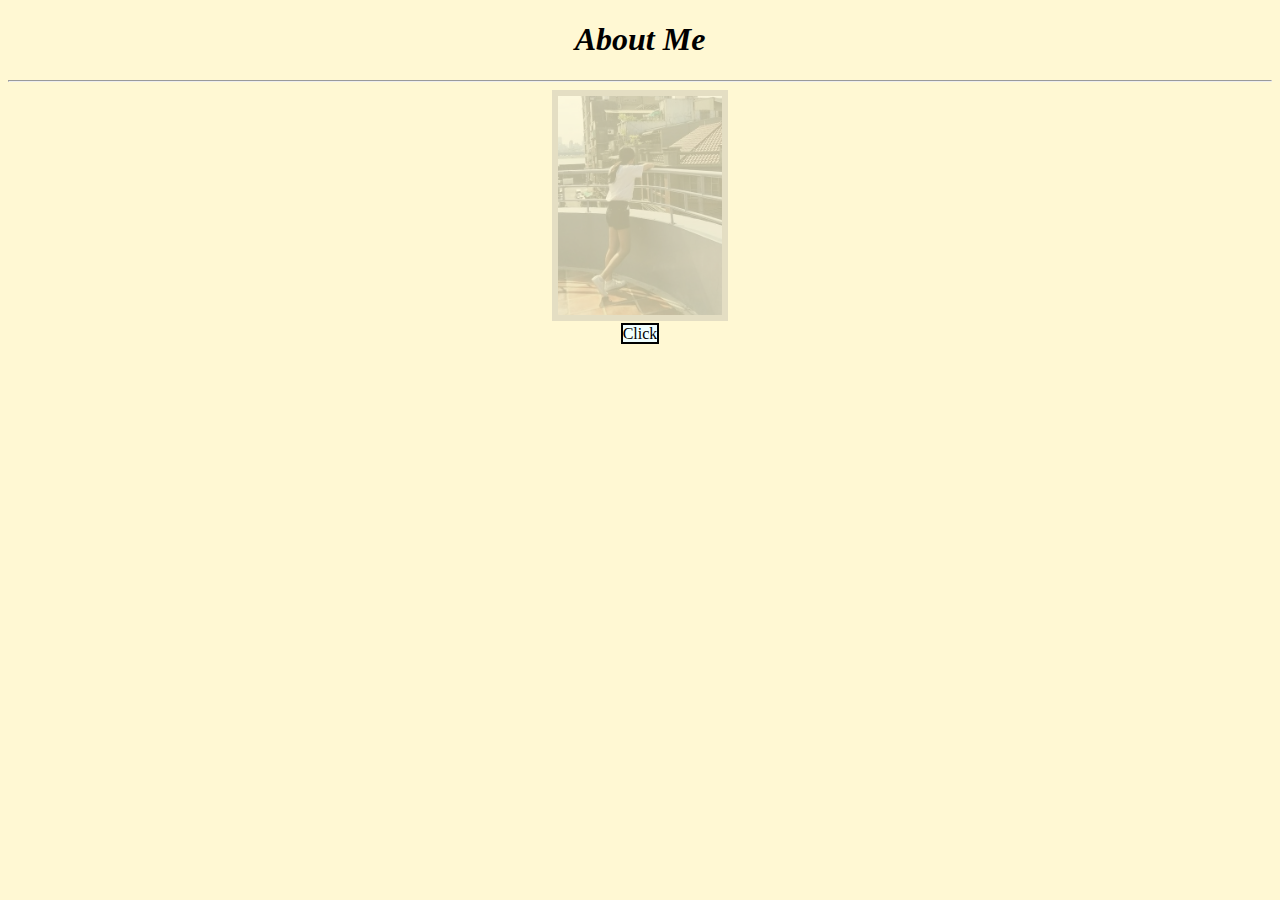
==== index.html @ 86d1672e "button跳轉頁面測試" ====
<!DOCTYPE html>
<html lang="en">
<head>
    <meta charset="UTF-8">
    <title>Hello</title>

<script
src="https://ajax.googleapis.com/ajax/libs/jquery/3.3.1/jquery.min.js"></script>
<script>
    $(document).ready(function(){
        $("img").hide();
        $("img").fadeIn(2000);
        $("p").hide();
        $("button1").click(function(){
            $("p").slideToggle(1000);
        });
    });
</script>
</head>
<body style="background-color: #fff8d3;">
    
    <div style="background-color: #fff8d3; text-align: center;"><h1><em><strong>About Me</strong></em></h1>
    <hr></hr>
    
    <img src="me.jpg" width="13%" style="border:6px #9b9797 solid;padding:0px;">

    <div style="text-align: center;">
        <!-- <button1 style="background-color: azure;">Click</button> -->
        <button1 style="border:2px #000000 solid;padding:0px; background-color: azure;">Click</button>
    </div>
    
    <p><strong>姓名：</strong>夏珮瑄</p>
    <p><strong>科系：</strong>醫學資訊與創新應用學士學位學程</p>
    <p><strong>興趣：</strong>♪ 學樂器 ♪</p>
    <p><strong>社團：</strong><a href="https://www.facebook.com/fjutennisclub/?ref=pages_you_manage" target="_blank">網球社  <a href="https://www.instagram.com/fjutennis_10th/" target="_blank">🎾</a></p>
    <p><strong>IG：</strong><a href="https://instagram.com/peipei.__?utm_medium=copy_link" target="_blank">peipei.__</a></p>
    <div>
    <p><button onclick="window.location.href='../JoanneHsia.github.io/musical.html'" type="button" id="add">認識管樂器</button></p>
    </div>
</div>
</body>
</html>
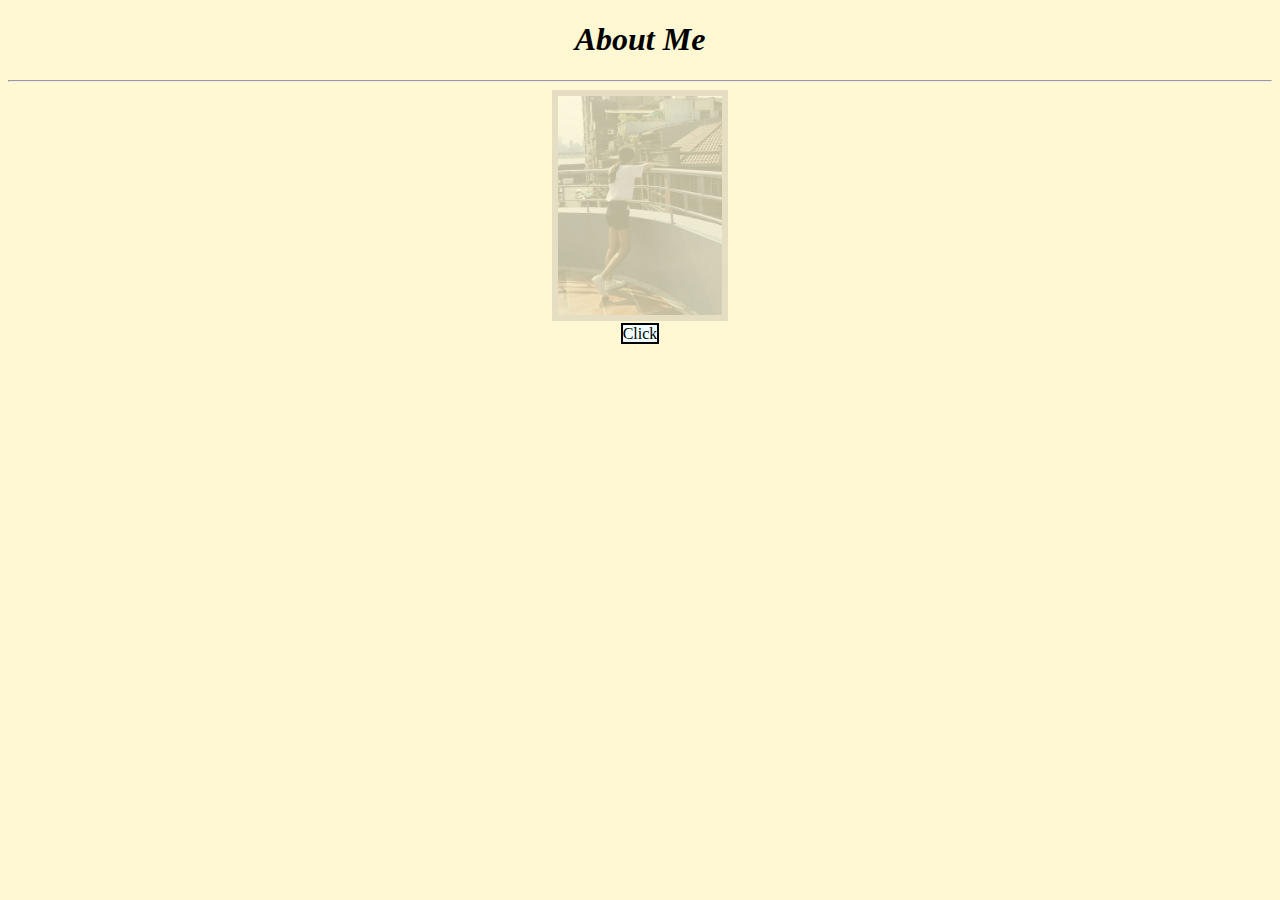
==== commit 2f1fc75a: "跳轉頁面" ====
--- a/index.html
+++ b/index.html
@@ -35,8 +35,8 @@
     <p><strong>社團：</strong><a href="https://www.facebook.com/fjutennisclub/?ref=pages_you_manage" target="_blank">網球社  <a href="https://www.instagram.com/fjutennis_10th/" target="_blank">🎾</a></p>
     <p><strong>IG：</strong><a href="https://instagram.com/peipei.__?utm_medium=copy_link" target="_blank">peipei.__</a></p>
     <div>
-    <p><button onclick="window.location.href='../JoanneHsia.github.io/musical.html'" type="button" id="add">認識管樂器</button></p>
-    </div>
+    <p><button onclick="location.href='musical.html'" type="button" id="add">認識管樂器</button></p>
+    </div> 
 </div>
 </body>
 </html>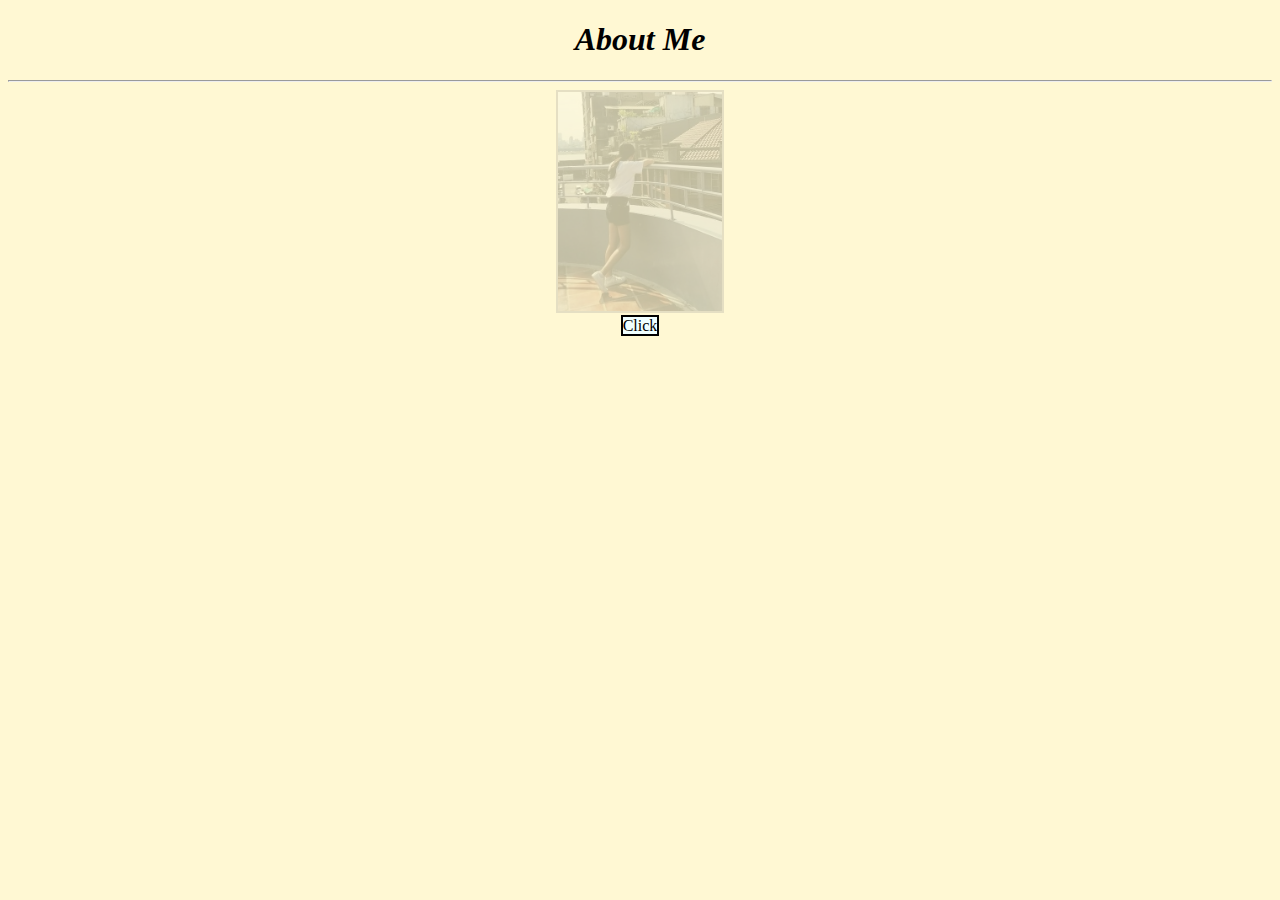
==== commit 70e77f95: "縮小照片框" ====
--- a/index.html
+++ b/index.html
@@ -22,7 +22,7 @@
     <div style="background-color: #fff8d3; text-align: center;"><h1><em><strong>About Me</strong></em></h1>
     <hr></hr>
     
-    <img src="me.jpg" width="13%" style="border:6px #9b9797 solid;padding:0px;">
+    <img src="me.jpg" width="13%" style="border:2.6px #9b9797 solid;padding:0px;">
 
     <div style="text-align: center;">
         <!-- <button1 style="background-color: azure;">Click</button> -->
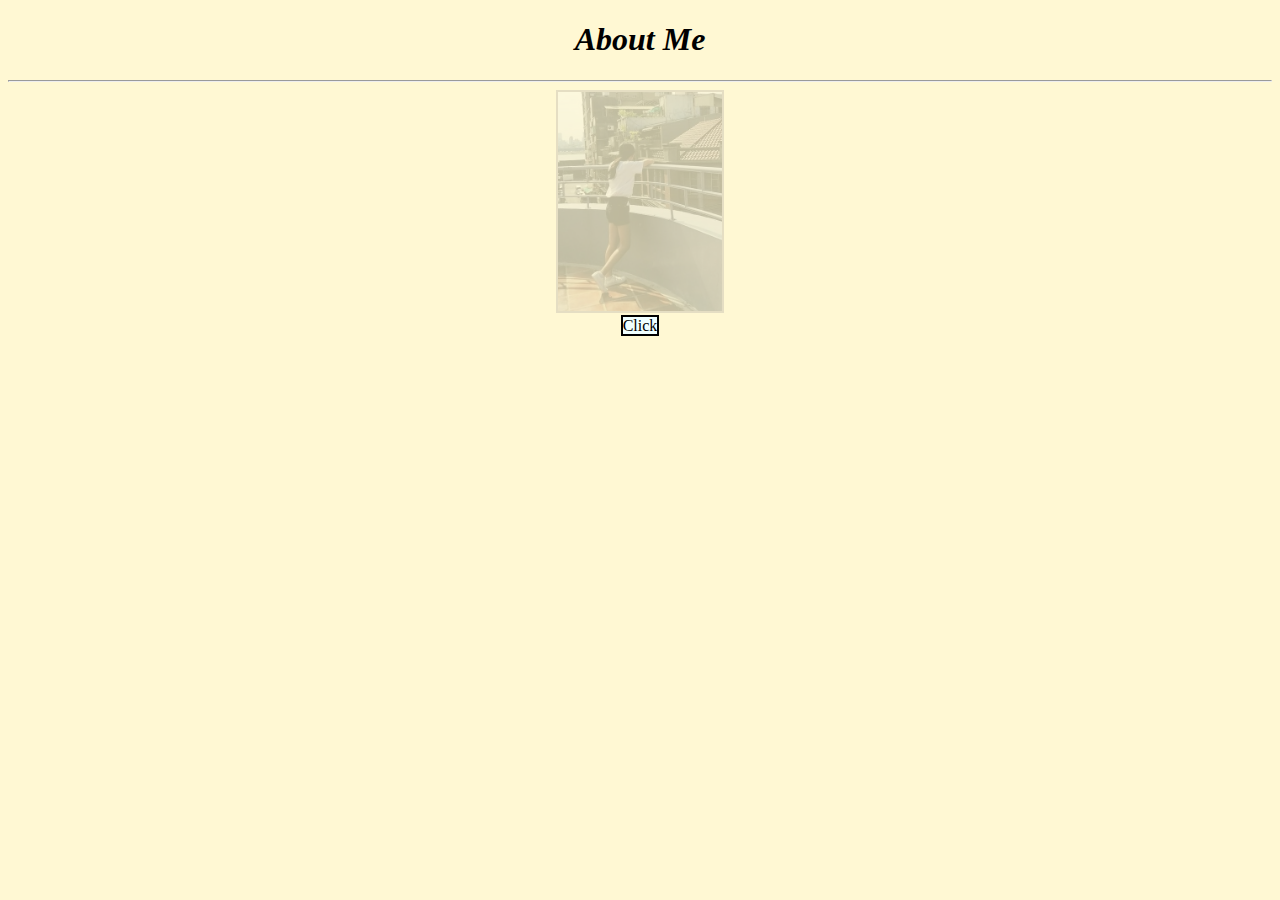
==== commit 32ae0990: "樂器button" ====
--- a/index.html
+++ b/index.html
@@ -35,7 +35,7 @@
     <p><strong>社團：</strong><a href="https://www.facebook.com/fjutennisclub/?ref=pages_you_manage" target="_blank">網球社  <a href="https://www.instagram.com/fjutennis_10th/" target="_blank">🎾</a></p>
     <p><strong>IG：</strong><a href="https://instagram.com/peipei.__?utm_medium=copy_link" target="_blank">peipei.__</a></p>
     <div>
-    <p><button onclick="location.href='musical.html'" type="button" id="add">認識管樂器</button></p>
+    <p><button onclick="location.href='musical.html'" type="button" id="add">我學過的樂器們</button></p>
     </div> 
 </div>
 </body>
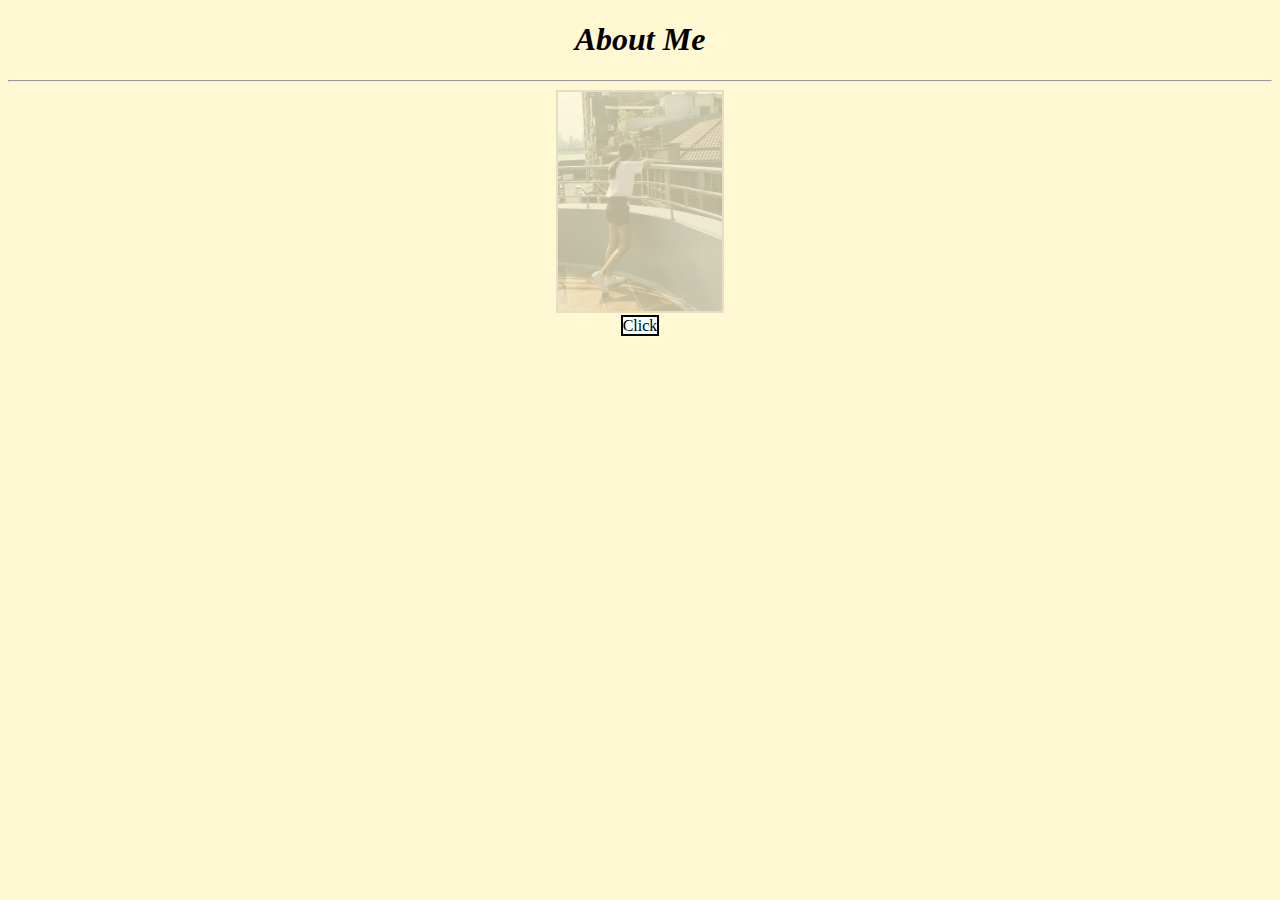
==== commit 3ff56bce: "piccolo簡介、CSS" ====
--- a/index.html
+++ b/index.html
@@ -2,10 +2,13 @@
 <html lang="en">
 <head>
     <meta charset="UTF-8">
+    
+
     <title>Hello</title>
 
 <script
 src="https://ajax.googleapis.com/ajax/libs/jquery/3.3.1/jquery.min.js"></script>
+<link rel="stylesheet" href="./style.css" />
 <script>
     $(document).ready(function(){
         $("img").hide();
@@ -18,7 +21,6 @@
 </script>
 </head>
 <body style="background-color: #fff8d3;">
-    
     <div style="background-color: #fff8d3; text-align: center;"><h1><em><strong>About Me</strong></em></h1>
     <hr></hr>
     
--- a/style.css
+++ b/style.css
@@ -0,0 +1,17 @@
+a:link {
+color:#f7aa53;
+text-decoration:none;
+}
+a:visited {
+color:#00a4da;
+text-decoration:none;
+}
+a:hover {
+color:#0871d4;
+text-decoration:none;
+}
+a:active {
+color:#bba8fd;
+text-decoration:none;
+}   
+
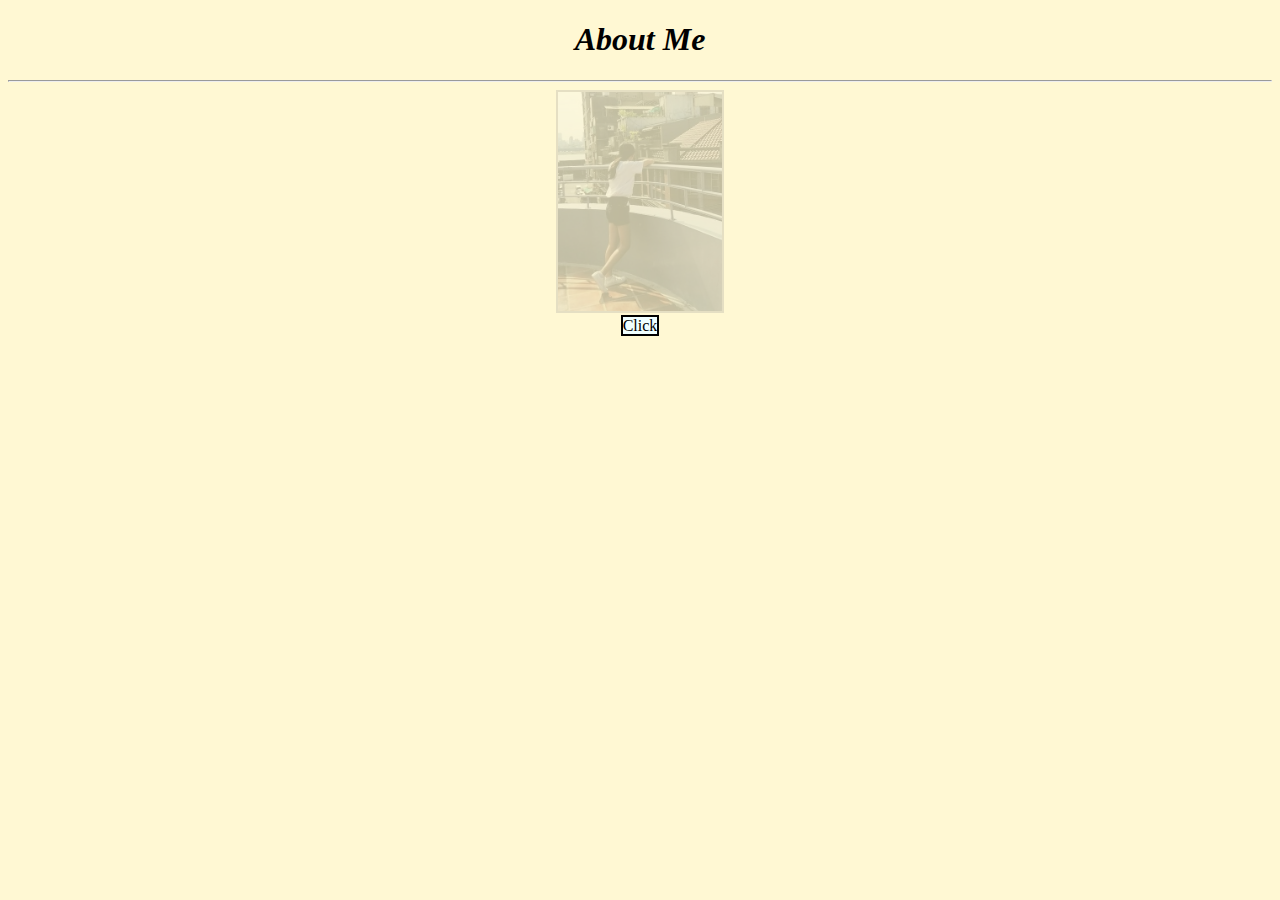
==== commit 095d5f49: "piccolo介紹" ====
--- a/index.html
+++ b/index.html
@@ -36,6 +36,7 @@
     <p><strong>興趣：</strong>♪ 學樂器 ♪</p>
     <p><strong>社團：</strong><a href="https://www.facebook.com/fjutennisclub/?ref=pages_you_manage" target="_blank">網球社  <a href="https://www.instagram.com/fjutennis_10th/" target="_blank">🎾</a></p>
     <p><strong>IG：</strong><a href="https://instagram.com/peipei.__?utm_medium=copy_link" target="_blank">peipei.__</a></p>
+    
     <div>
     <p><button onclick="location.href='musical.html'" type="button" id="add">我學過的樂器們</button></p>
     </div> 
